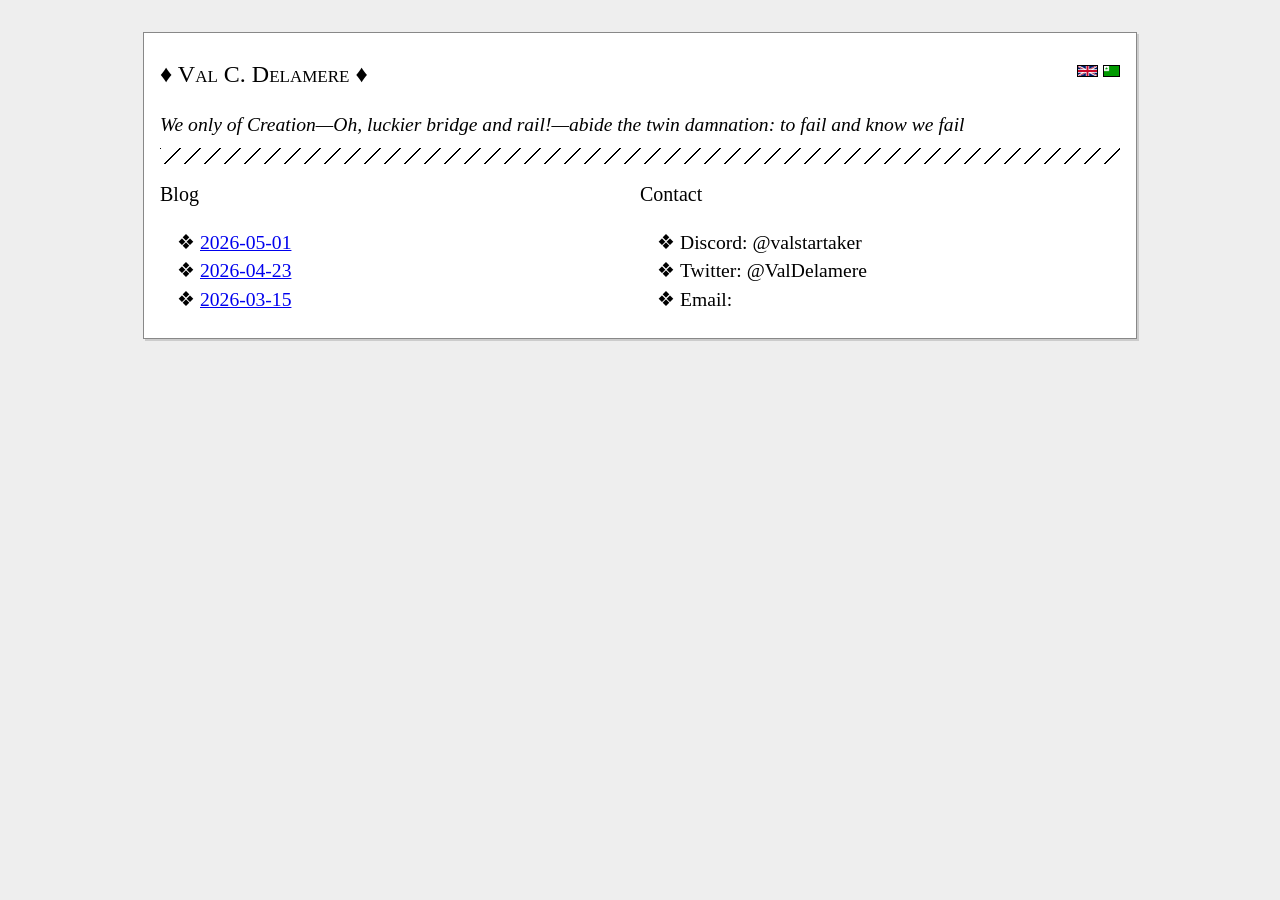
==== index.html @ b815869f "Initial commit" ====
<!doctype html>
<html lang="en">
  <head>
    <meta charset="UTF-8" />
    <meta name="viewport" content="width=device-width, initial-scale=1.0" />
    <link rel="stylesheet" href="index.css" />
    <title>Val C. Delamere</title>
  </head>
  <body>
    <main>
      <div class="container">
        <div class="flags">
          <a href="index.html"><img src="gb.png" class="flag" /></a>
          <a href="index-eo.html"><img src="eo.png" class="flag" /></a>
        </div>

        <h1>♦️ Val C. Delamere ♦️</h1>
        
        <p style="margin-bottom: 8px">
          <i
            >We only of Creation—Oh, luckier bridge and rail!—abide the twin
            damnation: to fail and know we fail</i
          >
        </p>

        <div class="divider"></div>

        

        <div class="main-box">
          <div class="child-box">
            <h2>Blog</h2>
            <ul>
              <li><a href="1">2026-05-01</a></li>
              <li><a href="1">2026-04-23</a></li>
              <li><a href="1">2026-03-15</a></li>
            </ul>
          </div>
          <div class="child-box">
            <h2>Contact</h2>
            <ul>
              <li>Discord: @valstartaker</li>
              <li>Twitter: @ValDelamere</li>
              <li>Email:</li>
            </ul>
          </div>
        </div>
      </div>
    </main>
  </body>
</html>
---- index.css ----
body {
  line-height: 1.45;
  font-size: 1.225rem;
  font-family: Vollkorn, "Times New Roman", Times, serif;
  background-color: #eee;
}

main {
  max-inline-size: 70ch;
  max-width: 60rem;
  display: block;
  float: none;
  margin-left: auto;
  margin-right: auto;
  margin-top: 2rem;
  margin-bottom: 2rem;
  padding: 0.5rem 1rem 0.25rem;
  border: 1px solid #888;
  box-shadow: 2px 2px #ccc;
  background-color: #fff;
}

.container {
  width: 100%;
  margin-right: auto;
  margin-left: auto;

}

h1 {
  font-variant: small-caps;
  font-weight: 400;
  font-size: 1.5rem;
}

h2 {
  font-weight: 400;
  font-size: 1.25rem;
}

.flag {
  display: inline-block;
  block-size: 0.5em;
  max-inline-size: none;
  margin: 0;
  border: 1px solid #000;
}

.flags {
  float: right;
}

ul {
  list-style-type: "❖ ";
}

.divider {
  background: repeating-linear-gradient(
    135deg,
    #000 0px,
    #000 1.414px,
    #fff 1.414px,
    #fff 14.14px
  );
  height: 1rem;
  max-height: 1rem;
}

.main-box {
    display: flex;
    justify-content: space-between;
}

.child-box {
    text-align: left;
    width: 50%;
}

/* Tooltip container */
.tooltip {
  position: relative;
  display: inline-block;
  border-bottom: 1px dotted black;
  cursor: pointer;
  margin-bottom: 1rem;
  line-height: 0;
}

/* Tooltip text */
.tooltiptext {
visibility: hidden;
margin-left: 5px;
font-size: 0.9rem;
color: #444
}

/* Show the tooltip text on hover */
.tooltip:hover .tooltiptext {
  visibility: visible;
}

.button1 {
  font-family: inherit;
  border: 1px solid #888;
  box-shadow: 2px 2px #ccc;
  padding: 5px;
  font-size: 1rem;
}

.button1:hover {
  background-color: black;
  color: white;
  cursor: pointer;
}

.generate {
  font-family: inherit;
  width: 100%;
  background-color: #00794c;
  color: white;
  border: 1px solid #888;
  box-shadow: 2px 2px #ccc;
  padding: 5px;
  font-size: 1rem;
}

.generate:hover {
  background-color: black;
  cursor: pointer;
}

.parliament-header {
  display: flex;
}

.parliament-list {
  list-style-type: square;
}

.text-input {
  border: 1px solid black;
}
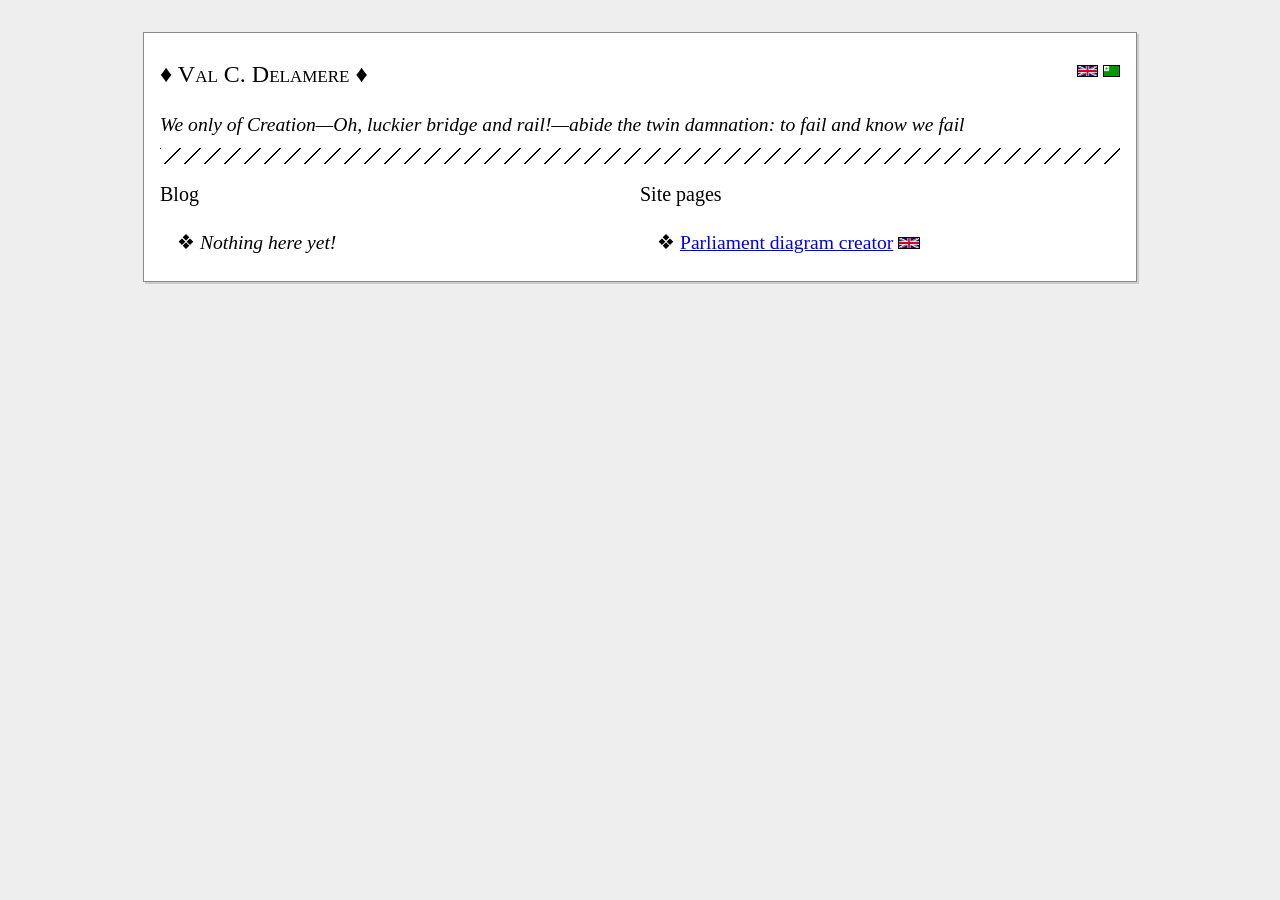
==== commit a480b101: "Updated stuff" ====
--- a/index.html
+++ b/index.html
@@ -31,17 +31,13 @@
           <div class="child-box">
             <h2>Blog</h2>
             <ul>
-              <li><a href="1">2026-05-01</a></li>
-              <li><a href="1">2026-04-23</a></li>
-              <li><a href="1">2026-03-15</a></li>
+              <li><i>Nothing here yet!</i></li>
             </ul>
           </div>
           <div class="child-box">
-            <h2>Contact</h2>
+            <h2>Site pages</h2>
             <ul>
-              <li>Discord: @valstartaker</li>
-              <li>Twitter: @ValDelamere</li>
-              <li>Email:</li>
+              <li><a href="parliament.html">Parliament diagram creator</a> <img src="gb.png" class="flag" /></li>
             </ul>
           </div>
         </div>
